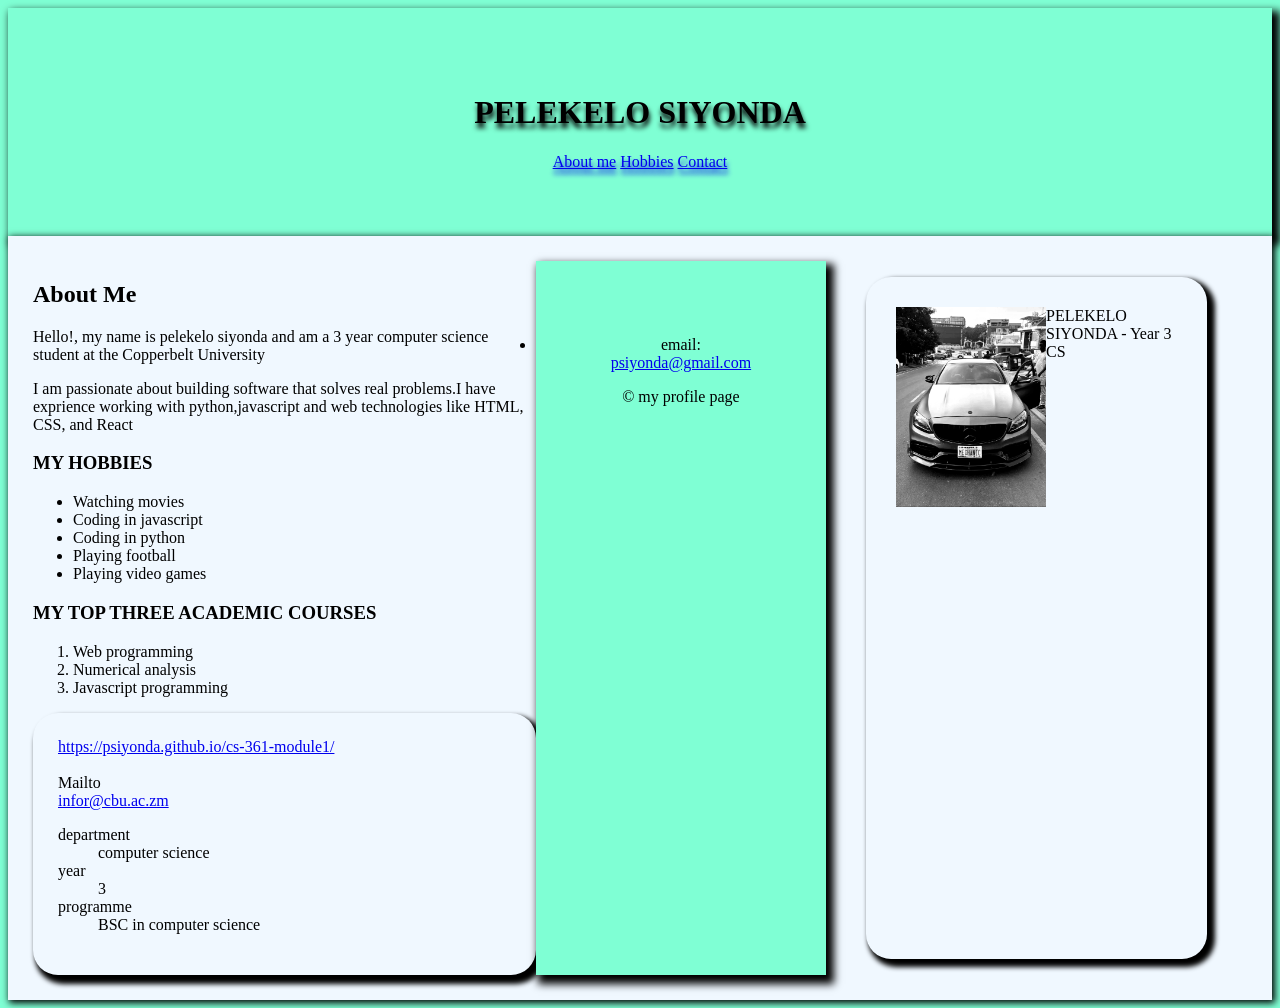
==== index.html @ 43df4111 "Link CSS stylesheet in index.html Added a link to a CSS stylesheet for styling." ====
<!DOCTYPE html>
<html lang="en">
<head>
    <meta charset="UTF-8">
    <meta name="viewport" content="width=device-width, initial-scale=1.0">
    <link rel="stylesheet" href="profile.css">
    <title>my profile page</title>
</head>
<body>

    <header><h1>PELEKELO SIYONDA</h1>
    <nav>
        <a href="Aboutme">About me</a>
        <a href="hobbies">Hobbies</a>
        <a href="Contact">Contact</a>
    </nav>
    </header>
    <main> 
        <article id="aboutme">
            <h2>About Me</h2>
            <p>Hello!, my name is pelekelo siyonda and am a 3 year computer science student at the Copperbelt University</p>
            <p>I am passionate about building software that solves real problems.I have exprience working with python,javascript and web technologies like HTML, CSS, and React</p>
             <h3> MY HOBBIES</h3>
            <ul>
              
                <li>Watching movies</li>
                <li>Coding in javascript</li>
                <li>Coding in python</li>
                <li>Playing football</li>
                <li>Playing video games </li>
            </ul>
             <h3>MY TOP THREE ACADEMIC COURSES</h3>
            <ol>
               
                <li>Web programming</li>
                <li>Numerical analysis</li>
                <li>Javascript programming</li>
            </ol>
            
<aside id="infor">
    <a href="GitHub">https://psiyonda.github.io/cs-361-module1/</a>
    <br>
   Mailto <a href="Mailto">infor@cbu.ac.zm</a>
    <dl>
        <dt>department</dt>
        <dd>computer science</dd>
        <dt>year</dt>
        <dd>3</dd>
        <dt>programme</dt>
        <dd>BSC in computer science</dd>
    </dl>
</aside>

        </article>
        <footer>
            email: <a href="psiyonda@gmail.com"> psiyonda@gmail.com</a>
            <p> &copy; my profile page</p>
        </footer>
        <figure>
            <img src="profile.jpg" alt="PELEKELO SIYONDA" width="200" height="200"><figcaption>PELEKELO SIYONDA - Year 3 CS</figcaption>
        </figure>
    </main>
</body>
</html>
---- profile.css ----
header{
     background-color: aquamarine;
     
    text-align: center;
    
    
    box-shadow: 5px 6px 8px 3px;
    text-shadow: 1px 5px 5px;
    padding: 65px;
}
aside {

background-color: aliceblue; 

box-shadow: 5px 6px 5px 3px;
text-align: left;
padding: 25px;
display: grid;
border-radius: 25px;

}

body{
   /* background-color: rgb(121, 21, 107);*/
   background-color: aquamarine;

}

main{
   /* background-color: rgb(245, 249, 252);*/
   /*background-color: blueviolet;*/
   background-color: aliceblue;
    
    box-shadow: 2px 2px 7px 1px;
    display: inline-flex;
    padding: 25px;

}

footer{
    
   /* background-color: rgb(0, 217, 255);*/
   /*background-color: aliceblue;*/
   background-color: aquamarine;
    
    box-shadow: 5px 6px 8px 3px;
    display: list-item;
    padding: 75px;
    text-align: center;

}
 
figure{
    
    display: inline-flex;
   /* background-color: aliceblue;*/
   background-color: aliceblue;
    box-shadow: 5px 5px 5px 3px;
    padding: 30px;
    border-radius: 25px;
    
    
}
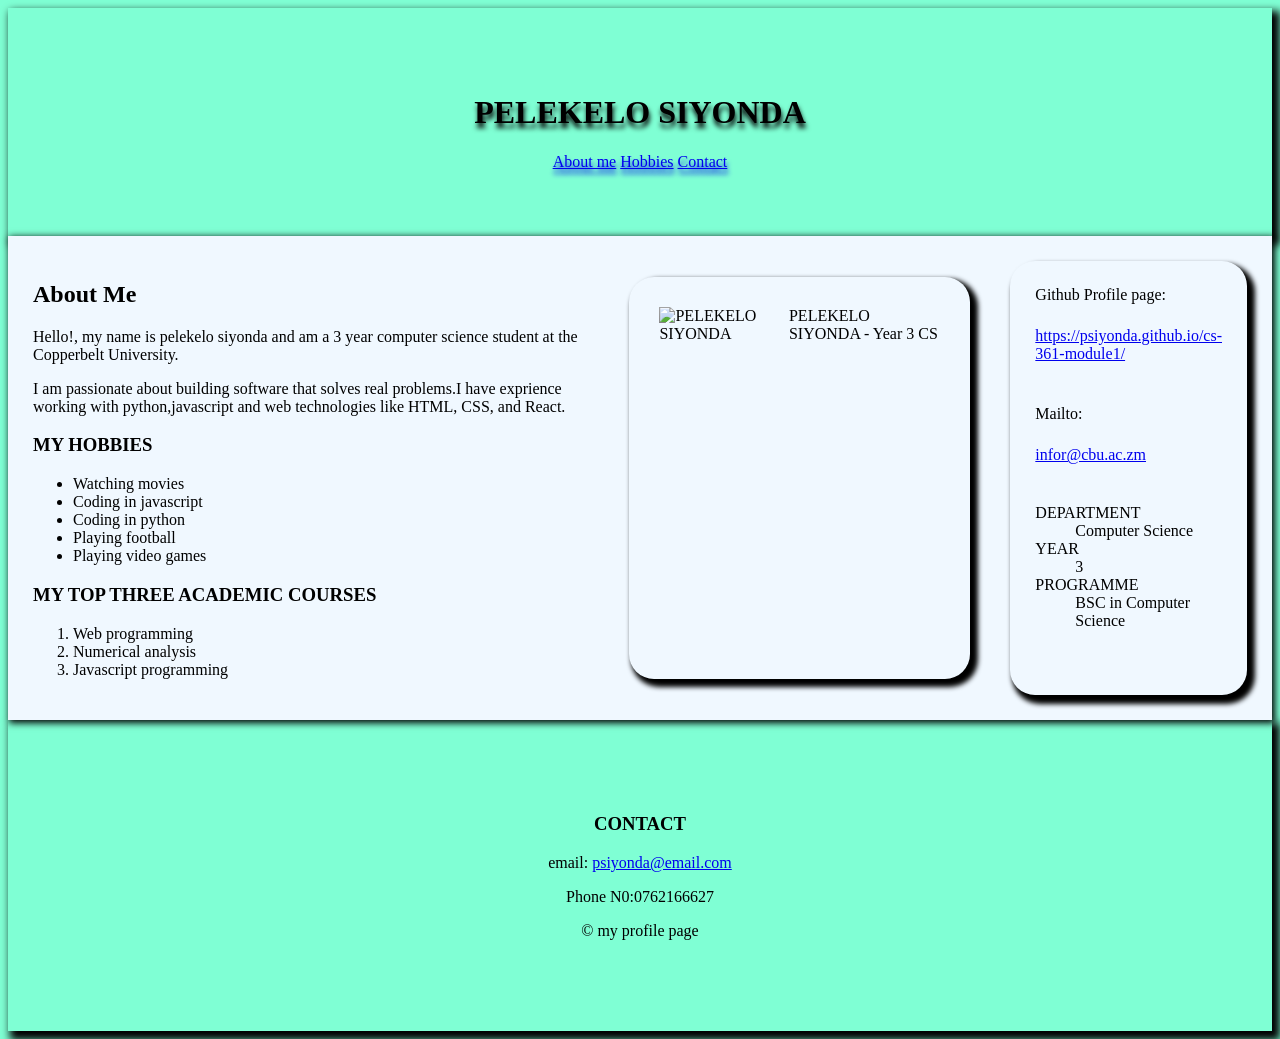
==== commit 403d659b: "Revise index.html for content and formatting improvements Updated the profile page with additional i" ====
--- a/index.html
+++ b/index.html
@@ -8,18 +8,21 @@
 </head>
 <body>
 
-    <header><h1>PELEKELO SIYONDA</h1>
-    <nav>
-        <a href="Aboutme">About me</a>
+    <header>
+        <h1>PELEKELO SIYONDA</h1>
+     <nav >
+        
+        <a href="Aboutme"> About me</a>
         <a href="hobbies">Hobbies</a>
         <a href="Contact">Contact</a>
     </nav>
+    
     </header>
     <main> 
         <article id="aboutme">
             <h2>About Me</h2>
-            <p>Hello!, my name is pelekelo siyonda and am a 3 year computer science student at the Copperbelt University</p>
-            <p>I am passionate about building software that solves real problems.I have exprience working with python,javascript and web technologies like HTML, CSS, and React</p>
+            <p>Hello!, my name is pelekelo siyonda and am a 3 year computer science student at the Copperbelt University.</p>
+            <p>I am passionate about building software that solves real problems.I have exprience working with python,javascript and web technologies like HTML, CSS, and React.</p>
              <h3> MY HOBBIES</h3>
             <ul>
               
@@ -37,29 +40,43 @@
                 <li>Javascript programming</li>
             </ol>
             
+
+
+        </article>
+       
+        <figure>
+            <img src="pele.jpg" alt="PELEKELO SIYONDA" width="200" height="200"><figcaption>PELEKELO SIYONDA - Year 3 CS</figcaption>
+        </figure>
+        
+        
 <aside id="infor">
-    <a href="GitHub">https://psiyonda.github.io/cs-361-module1/</a>
+   Github Profile page: <a href="GitHub">https://psiyonda.github.io/cs-361-module1/</a>
     <br>
-   Mailto <a href="Mailto">infor@cbu.ac.zm</a>
+  Mailto:  <a href="Mailto:">infor@cbu.ac.zm</a>
     <dl>
-        <dt>department</dt>
-        <dd>computer science</dd>
-        <dt>year</dt>
+        <dt>DEPARTMENT</dt>
+        <dd>Computer Science</dd>
+        <dt>YEAR</dt>
         <dd>3</dd>
-        <dt>programme</dt>
-        <dd>BSC in computer science</dd>
+        <dt>PROGRAMME</dt>
+        <dd>BSC in Computer Science</dd>
     </dl>
 </aside>
 
-        </article>
-        <footer>
-            email: <a href="psiyonda@gmail.com"> psiyonda@gmail.com</a>
+
+    </main>
+
+
+
+     <footer>
+                 <h3>CONTACT</h3>
+            <p>email: <a href="email">psiyonda@email.com</a></p>
+            <p>Phone N0:0762166627</p>
+
             <p> &copy; my profile page</p>
+           
         </footer>
-        <figure>
-            <img src="profile.jpg" alt="PELEKELO SIYONDA" width="200" height="200"><figcaption>PELEKELO SIYONDA - Year 3 CS</figcaption>
-        </figure>
-    </main>
+
 </body>
 </html>
 
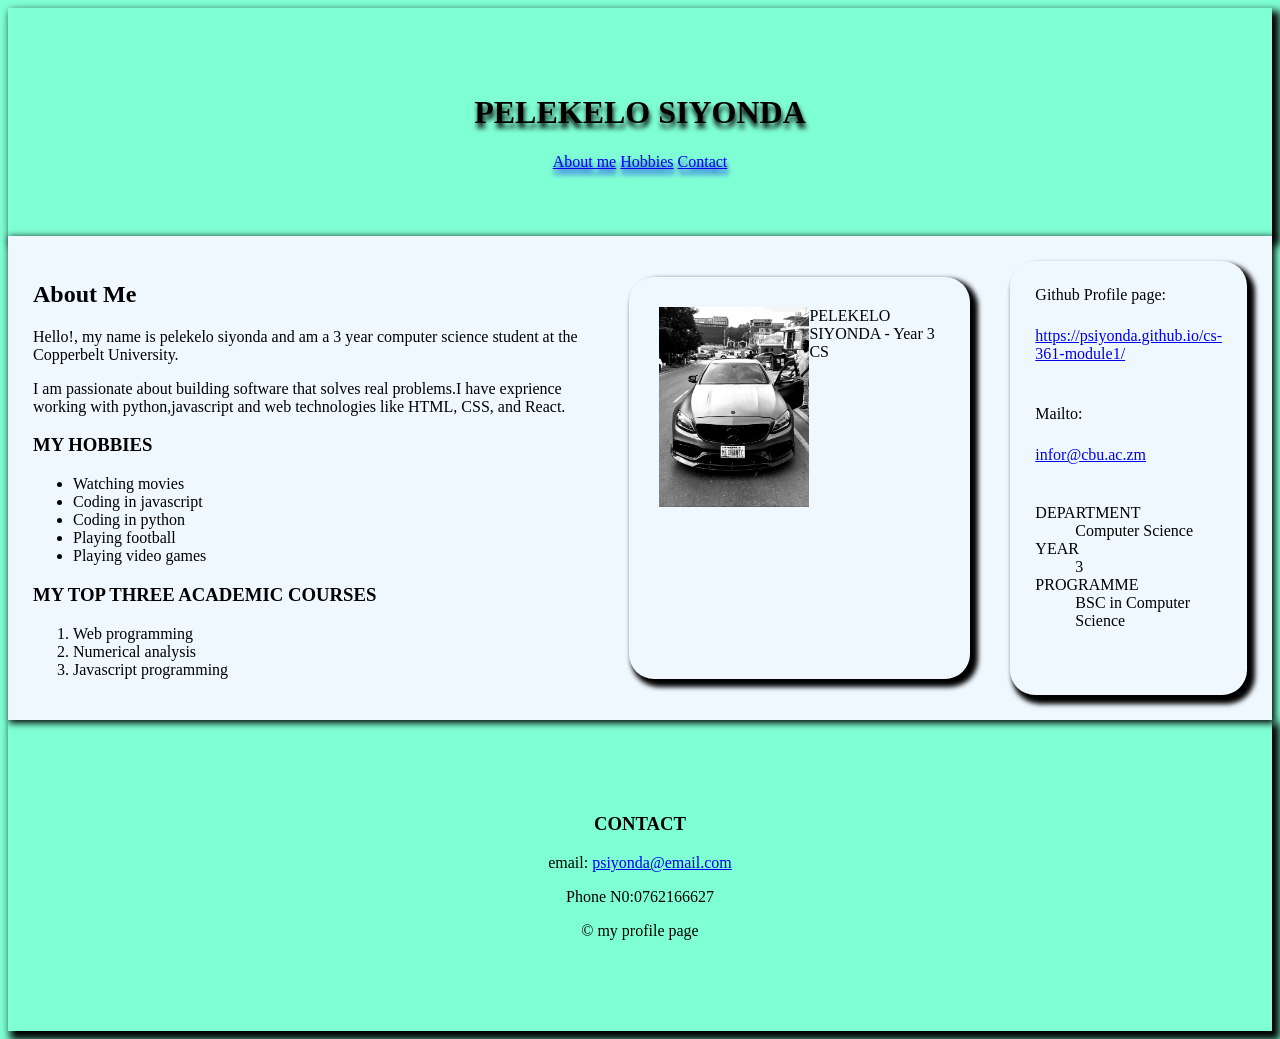
==== commit 77993916: "Fix image source in index.html Updated image source from 'pele.jpg' to 'profile.jpg' in the HTML fil" ====
--- a/index.html
+++ b/index.html
@@ -45,7 +45,7 @@
         </article>
        
         <figure>
-            <img src="pele.jpg" alt="PELEKELO SIYONDA" width="200" height="200"><figcaption>PELEKELO SIYONDA - Year 3 CS</figcaption>
+            <img src="profile.jpg" alt="PELEKELO SIYONDA" width="200" height="200"><figcaption>PELEKELO SIYONDA - Year 3 CS</figcaption>
         </figure>
         
         
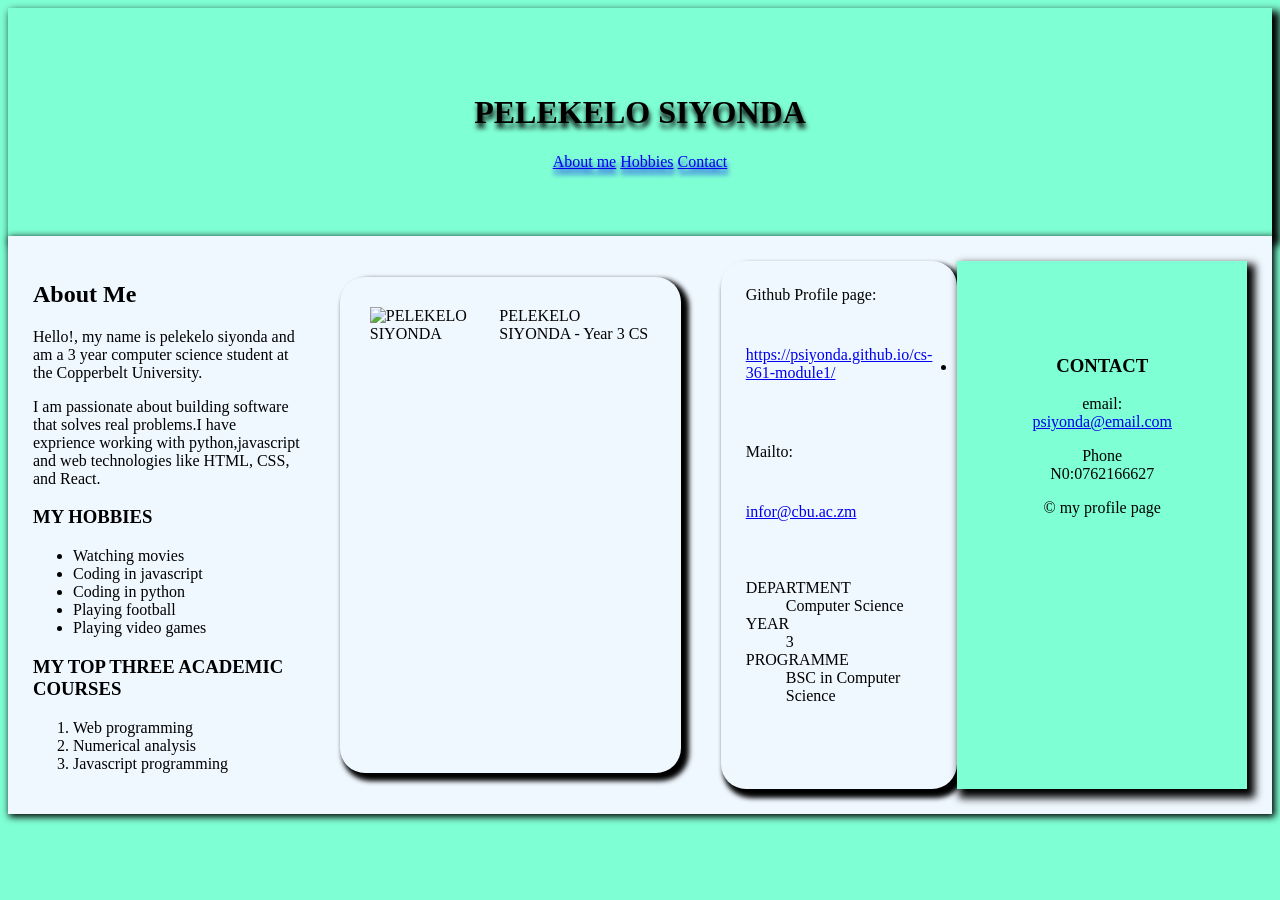
==== commit 14e9773c: "Fix HTML structure and update content" ====
--- a/index.html
+++ b/index.html
@@ -12,14 +12,14 @@
         <h1>PELEKELO SIYONDA</h1>
      <nav >
         
-        <a href="Aboutme"> About me</a>
+        <a href="About-me"> About me</a>
         <a href="hobbies">Hobbies</a>
         <a href="Contact">Contact</a>
     </nav>
     
     </header>
     <main> 
-        <article id="aboutme">
+        <article id="about-me">
             <h2>About Me</h2>
             <p>Hello!, my name is pelekelo siyonda and am a 3 year computer science student at the Copperbelt University.</p>
             <p>I am passionate about building software that solves real problems.I have exprience working with python,javascript and web technologies like HTML, CSS, and React.</p>
@@ -39,13 +39,10 @@
                 <li>Numerical analysis</li>
                 <li>Javascript programming</li>
             </ol>
-            
-
-
         </article>
        
         <figure>
-            <img src="profile.jpg" alt="PELEKELO SIYONDA" width="200" height="200"><figcaption>PELEKELO SIYONDA - Year 3 CS</figcaption>
+            <img src="pele.jpg" alt="PELEKELO SIYONDA" width="200" height="200"> <figcaption>PELEKELO SIYONDA - Year 3 CS</figcaption>
         </figure>
         
         
@@ -62,20 +59,20 @@
         <dd>BSC in Computer Science</dd>
     </dl>
 </aside>
+<br>
+<footer>
+            <h3>CONTACT</h3>
+            <p>email: <a href="mailto:psiyonda@email.com">psiyonda@email.com</a></p>
+            <p>Phone N0:0762166627</p>
+            <p> &copy; my profile page</p>
+           
+        </footer>
 
 
     </main>
 
+     
 
-
-     <footer>
-                 <h3>CONTACT</h3>
-            <p>email: <a href="email">psiyonda@email.com</a></p>
-            <p>Phone N0:0762166627</p>
-
-            <p> &copy; my profile page</p>
-           
-        </footer>
 
 </body>
 </html>
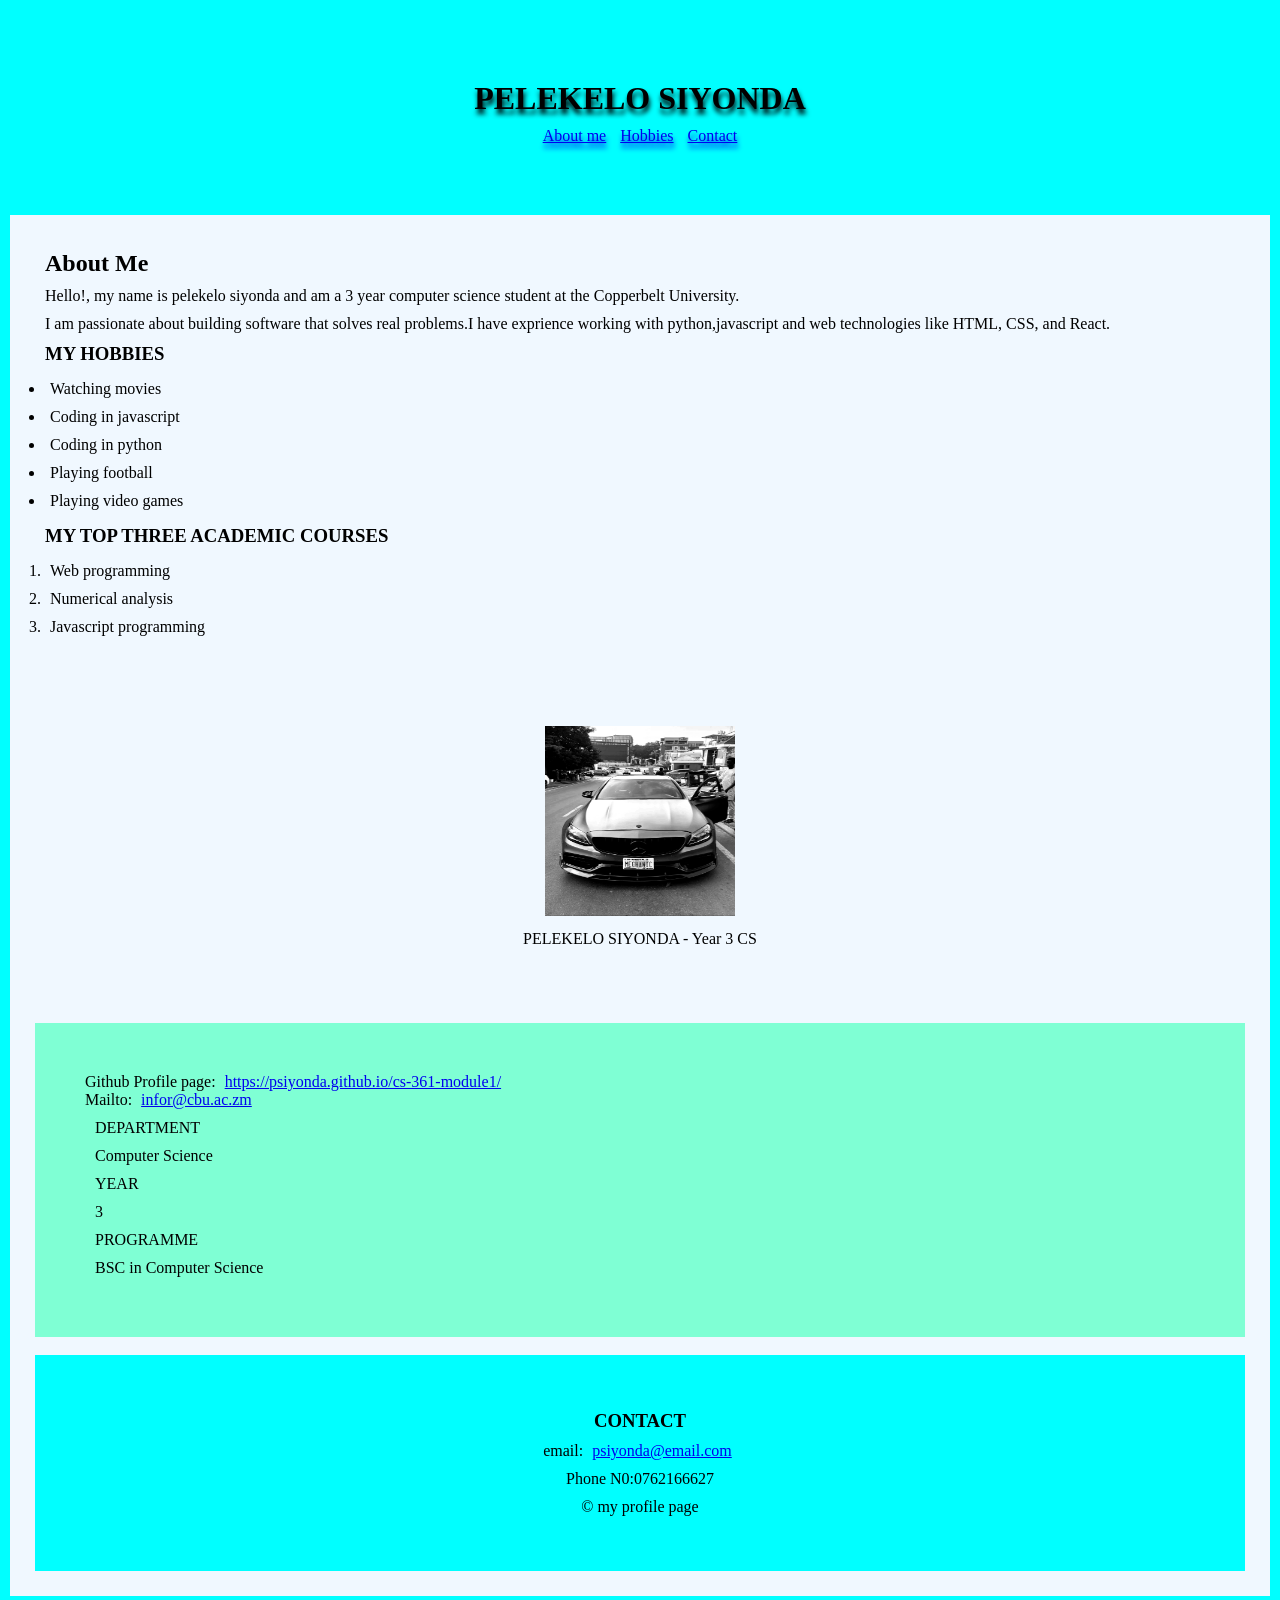
==== commit bb31a283: "Fix HTML formatting and update image source" ====
--- a/index.html
+++ b/index.html
@@ -42,7 +42,7 @@
         </article>
        
         <figure>
-            <img src="pele.jpg" alt="PELEKELO SIYONDA" width="200" height="200"> <figcaption>PELEKELO SIYONDA - Year 3 CS</figcaption>
+            <img src="profile.jpg" alt="PELEKELO SIYONDA" width="200" height="200"> <figcaption>PELEKELO SIYONDA - Year 3 CS</figcaption>
         </figure>
         
         
--- a/profile.css
+++ b/profile.css
@@ -1,64 +1,41 @@
+* {
+  margin: 0;
+  padding: 5px;
+  box-sizing: border-box;
+}
+
 header{
-     background-color: aquamarine;
-     
+ background-color: aqua;
     text-align: center;
-    
-    
-    box-shadow: 5px 6px 8px 3px;
     text-shadow: 1px 5px 5px;
     padding: 65px;
 }
 aside {
-
-background-color: aliceblue; 
-
-box-shadow: 5px 6px 5px 3px;
-text-align: left;
-padding: 25px;
-display: grid;
-border-radius: 25px;
-
+ background-color: aquamarine;
+padding: 50px;
 }
 
 body{
-   /* background-color: rgb(121, 21, 107);*/
-   background-color: aquamarine;
-
+   background-color: aqua;
 }
 
 main{
-   /* background-color: rgb(245, 249, 252);*/
-   /*background-color: blueviolet;*/
    background-color: aliceblue;
-    
-    box-shadow: 2px 2px 7px 1px;
-    display: inline-flex;
+   
     padding: 25px;
-
 }
 
 footer{
-    
-   /* background-color: rgb(0, 217, 255);*/
-   /*background-color: aliceblue;*/
-   background-color: aquamarine;
-    
-    box-shadow: 5px 6px 8px 3px;
-    display: list-item;
-    padding: 75px;
+   background-color: aqua;
+    padding: 50px;
     text-align: center;
-
 }
  
 figure{
-    
-    display: inline-flex;
-   /* background-color: aliceblue;*/
+   margin: 20px 0;
    background-color: aliceblue;
-    box-shadow: 5px 5px 5px 3px;
-    padding: 30px;
-    border-radius: 25px;
-    
-    
+    padding: 50px;
+    text-align: center;
 }
 
+
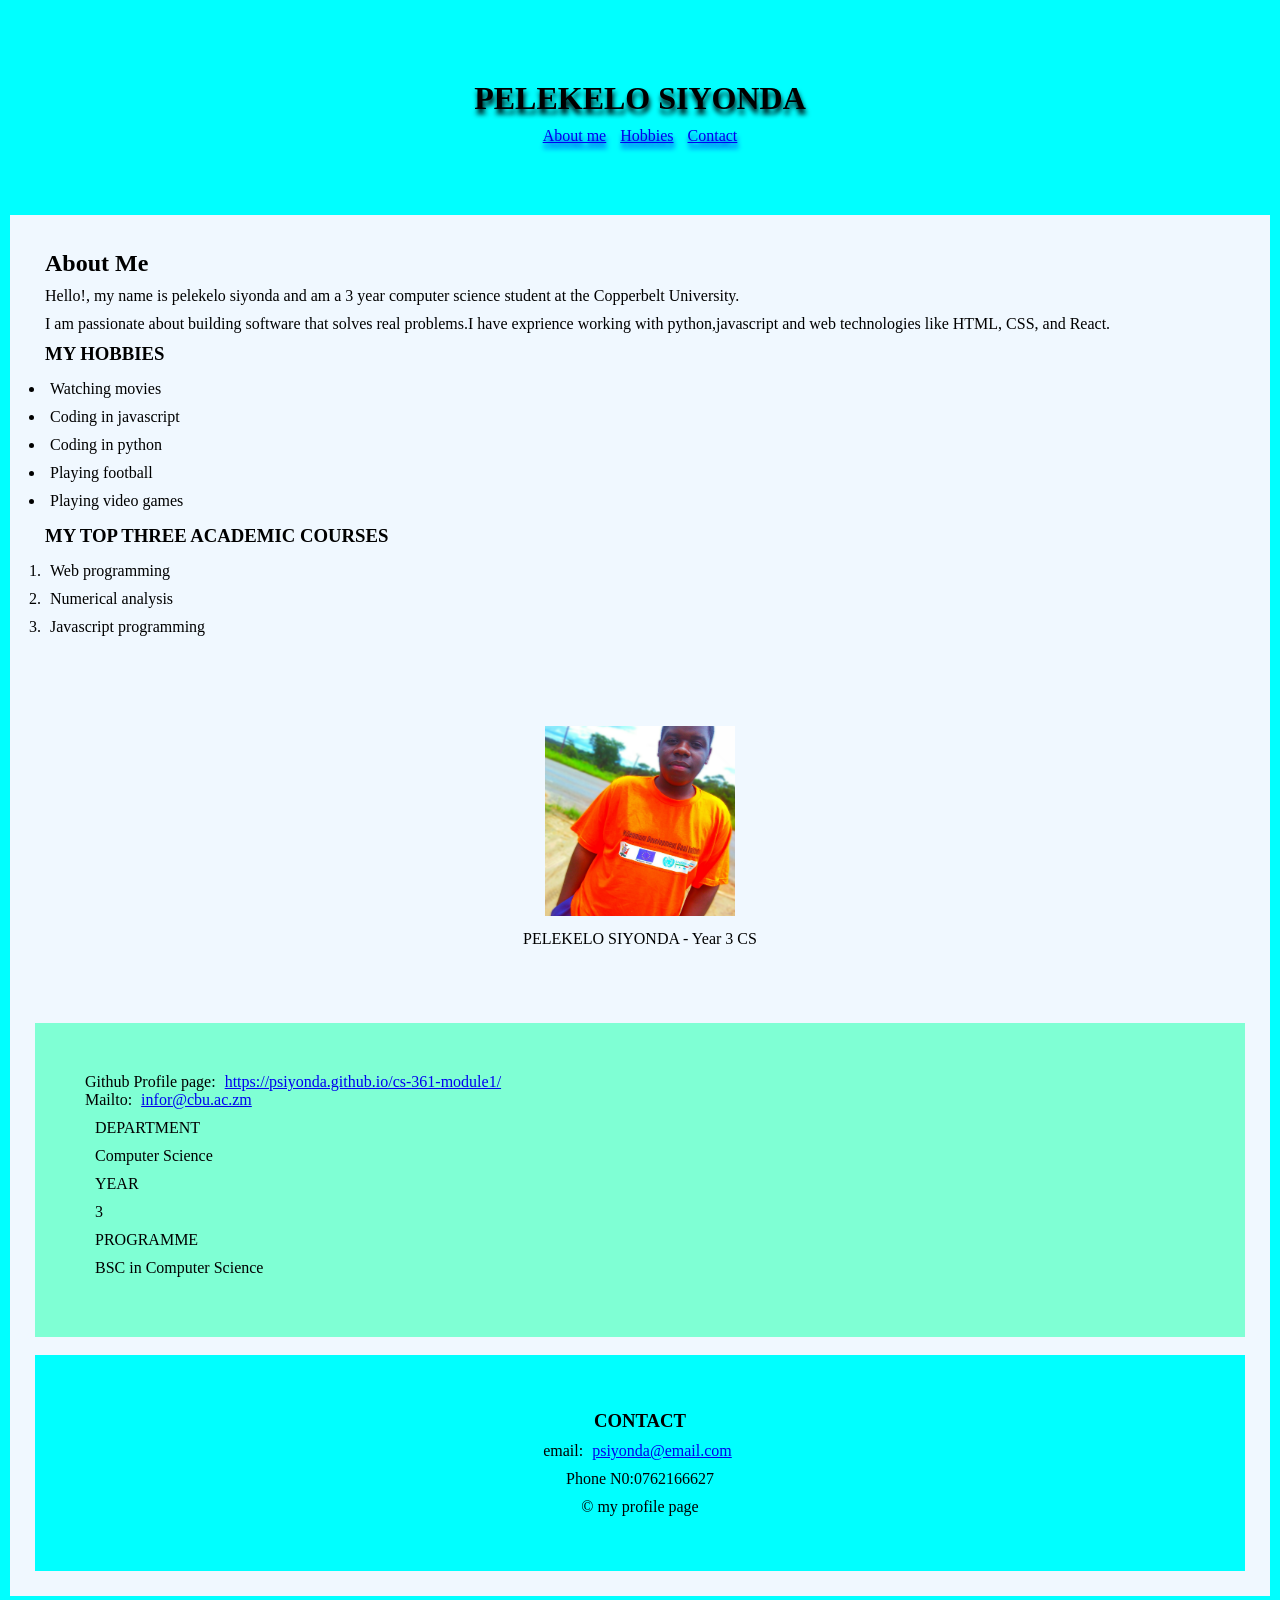
==== commit 70ed67f5: "Change profile image source to 'pele.jpg' Updated image source from 'profile.jpg' to 'pele.jpg'." ====
--- a/index.html
+++ b/index.html
@@ -42,7 +42,7 @@
         </article>
        
         <figure>
-            <img src="profile.jpg" alt="PELEKELO SIYONDA" width="200" height="200"> <figcaption>PELEKELO SIYONDA - Year 3 CS</figcaption>
+            <img src="pele.jpg" alt="PELEKELO SIYONDA" width="200" height="200"> <figcaption>PELEKELO SIYONDA - Year 3 CS</figcaption>
         </figure>
         
         
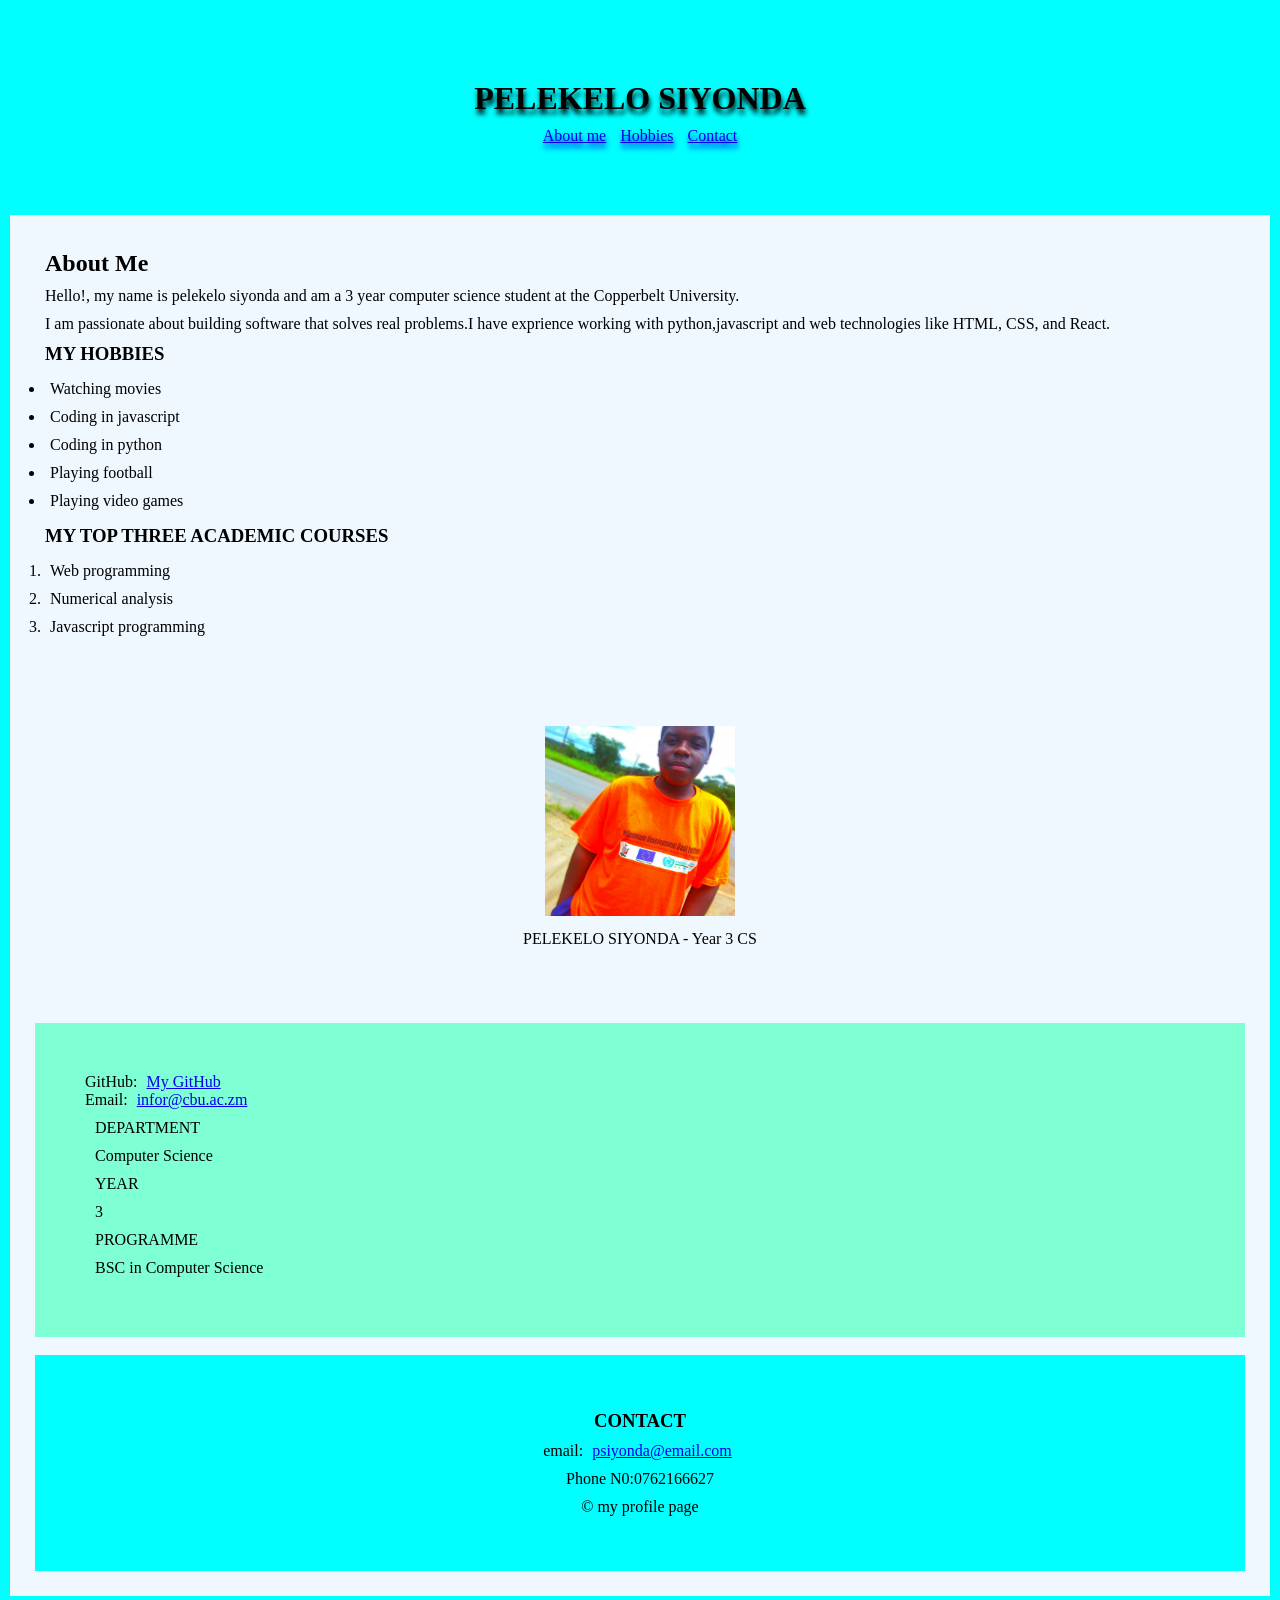
==== commit c4e564da: "Update index.html" ====
--- a/index.html
+++ b/index.html
@@ -12,9 +12,9 @@
         <h1>PELEKELO SIYONDA</h1>
      <nav >
         
-        <a href="About-me"> About me</a>
-        <a href="hobbies">Hobbies</a>
-        <a href="Contact">Contact</a>
+        <a href="#About-me"> About me</a>
+        <a href="#hobbies">Hobbies</a>
+        <a href="#Contact">Contact</a>
     </nav>
     
     </header>
@@ -47,9 +47,9 @@
         
         
 <aside id="infor">
-   Github Profile page: <a href="GitHub">https://psiyonda.github.io/cs-361-module1/</a>
+   GitHub: <a href="https://psiyonda.github.io/cs-361-module1/">My GitHub</a>
     <br>
-  Mailto:  <a href="Mailto:">infor@cbu.ac.zm</a>
+  Email:  <a href="mailto:">infor@cbu.ac.zm</a>
     <dl>
         <dt>DEPARTMENT</dt>
         <dd>Computer Science</dd>
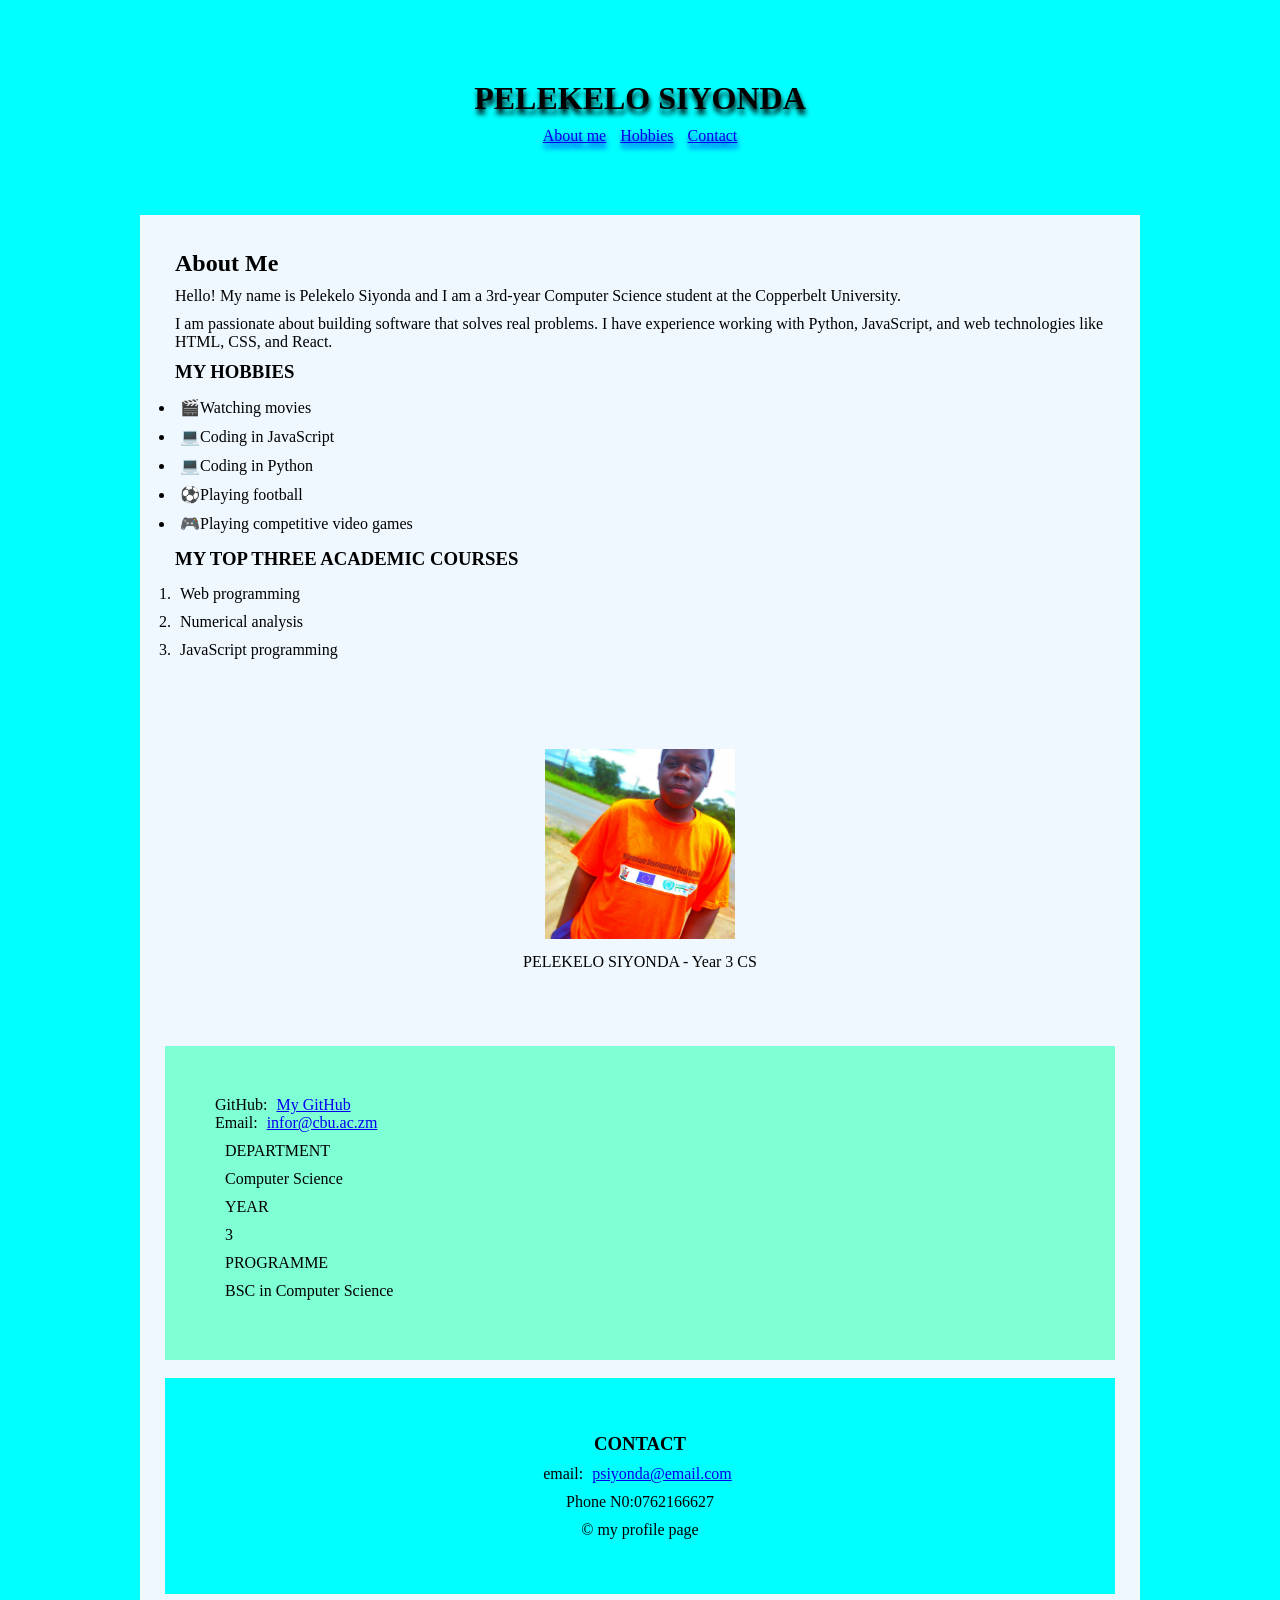
==== commit 195f3435: "Update index.html" ====
--- a/index.html
+++ b/index.html
@@ -21,23 +21,23 @@
     <main> 
         <article id="about-me">
             <h2>About Me</h2>
-            <p>Hello!, my name is pelekelo siyonda and am a 3 year computer science student at the Copperbelt University.</p>
-            <p>I am passionate about building software that solves real problems.I have exprience working with python,javascript and web technologies like HTML, CSS, and React.</p>
+            <p>Hello! My name is Pelekelo Siyonda and I am a 3rd-year Computer Science student at the Copperbelt University.</p>
+            <p>I am passionate about building software that solves real problems. I have experience working with Python, JavaScript, and web technologies like HTML, CSS, and React.</p>
              <h3> MY HOBBIES</h3>
             <ul>
               
-                <li>Watching movies</li>
-                <li>Coding in javascript</li>
-                <li>Coding in python</li>
-                <li>Playing football</li>
-                <li>Playing video games </li>
+                 <li>🎬Watching movies</li>
+                <li>💻Coding in JavaScript</li>
+                <li>💻Coding in Python</li>
+                <li>⚽Playing football</li>
+                <li>🎮Playing competitive video games</li>
             </ul>
              <h3>MY TOP THREE ACADEMIC COURSES</h3>
             <ol>
                
                 <li>Web programming</li>
                 <li>Numerical analysis</li>
-                <li>Javascript programming</li>
+                <li>JavaScript programming</li>
             </ol>
         </article>
        
--- a/profile.css
+++ b/profile.css
@@ -20,9 +20,12 @@
 }
 
 main{
-   background-color: aliceblue;
-   
-    padding: 25px;
+ 
+
+     background-color: aliceblue;
+  padding: 25px;
+  max-width: 1000px;
+  margin: 0 auto;
 }
 
 footer{
